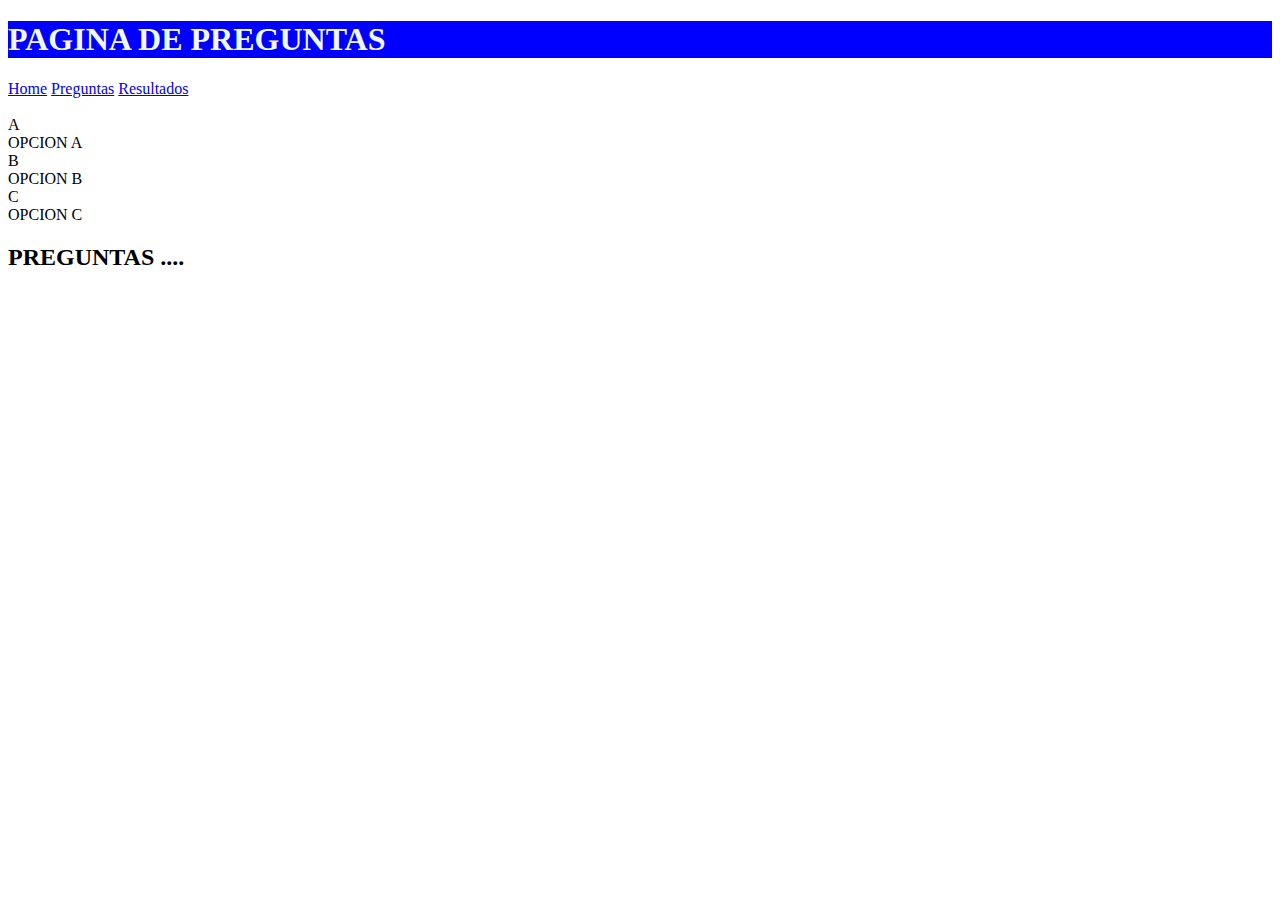
==== pages/quiz.html @ d4bdd30d "html 3 paginas" ====
<!DOCTYPE html>
<html lang="en">
<head>
    <meta charset="UTF-8">
    <meta http-equiv="X-UA-Compatible" content="IE=edge">
    <meta name="viewport" content="width=device-width, initial-scale=1.0">
    <link rel="stylesheet" href="/styles/styles.css">
    <title>QUIZ II</title>
</head>
<body>
    <header>
        
        <h1>PAGINA DE PREGUNTAS</h1>

    </header>

    <main>
        <section>
            
            <div class="nav-bg">
                <nav class="navegacion-principal contenedor">
                    <a href="../index.html">Home</a>
                    <a href="/pages/quiz.html">Preguntas</a>
                    <a href="/pages/resultados.html">Resultados</a>
                </nav>
            </div>

        </section>

        <section>
            <div class="pantalla-juego" id="pantalla-juego">
                <img src="img/ad.svg" alt="" id="imgBandera">
                <div class="opciones">
                    <div class="opcion" id="op0" onclick="comprobarRespuesta(0)">
                        <div class="letra" id="l0">A</div>
                        <div class="nombre" id="n0">OPCION A</div>
                    </div>
                    <div class="opcion" id="op1" onclick="comprobarRespuesta(1)">
                        <div class="letra" id="l1">B</div>
                        <div class="nombre" id="n1">OPCION B</div>
                    </div>
                    <div class="opcion" id="op2" onclick="comprobarRespuesta(2)">
                        <div class="letra" id="l2">C</div>
                        <div class="nombre" id="n2">OPCION C</div>
                    </div>
                </div>
            </div>
        
            <h2>PREGUNTAS ....</h2>


        </section>

    </main>

    <footer></footer>

    <script src="/scripts/script.js"></script>
</body>
</html>
---- styles/styles.css ----
* {
    background-color: rgb(rgb(127, 203, 236), green, blue);
}

header {
    background-color: blue;
    color: aliceblue;
}

input {
    color : aliceblue;
    background-color: rgb(100, 170, 207);
}

#preguntas {
color: aliceblue;
}

#respuesta1 {
    background-color: rgb(rgb(208, 105, 105), green, blue);
}

#respuesta2 {
    background-color: rgb(rgba(214, 220, 92, 0.866), green, blue)
}

#respuesta3 {
    background-color: rgb(rgb(151, 227, 132), green, blue) ;
}

#respuesta4 {
    background-color: rgb(rgb(100, 170, 207), green, blue)
}

@media (min-width: 844px) {
    .facet_sidebar {
      display:flexbox;
    }
  }

@media (min-width: 1024px){
    .facet_sidebar{
        display:flexbox;
    }
}
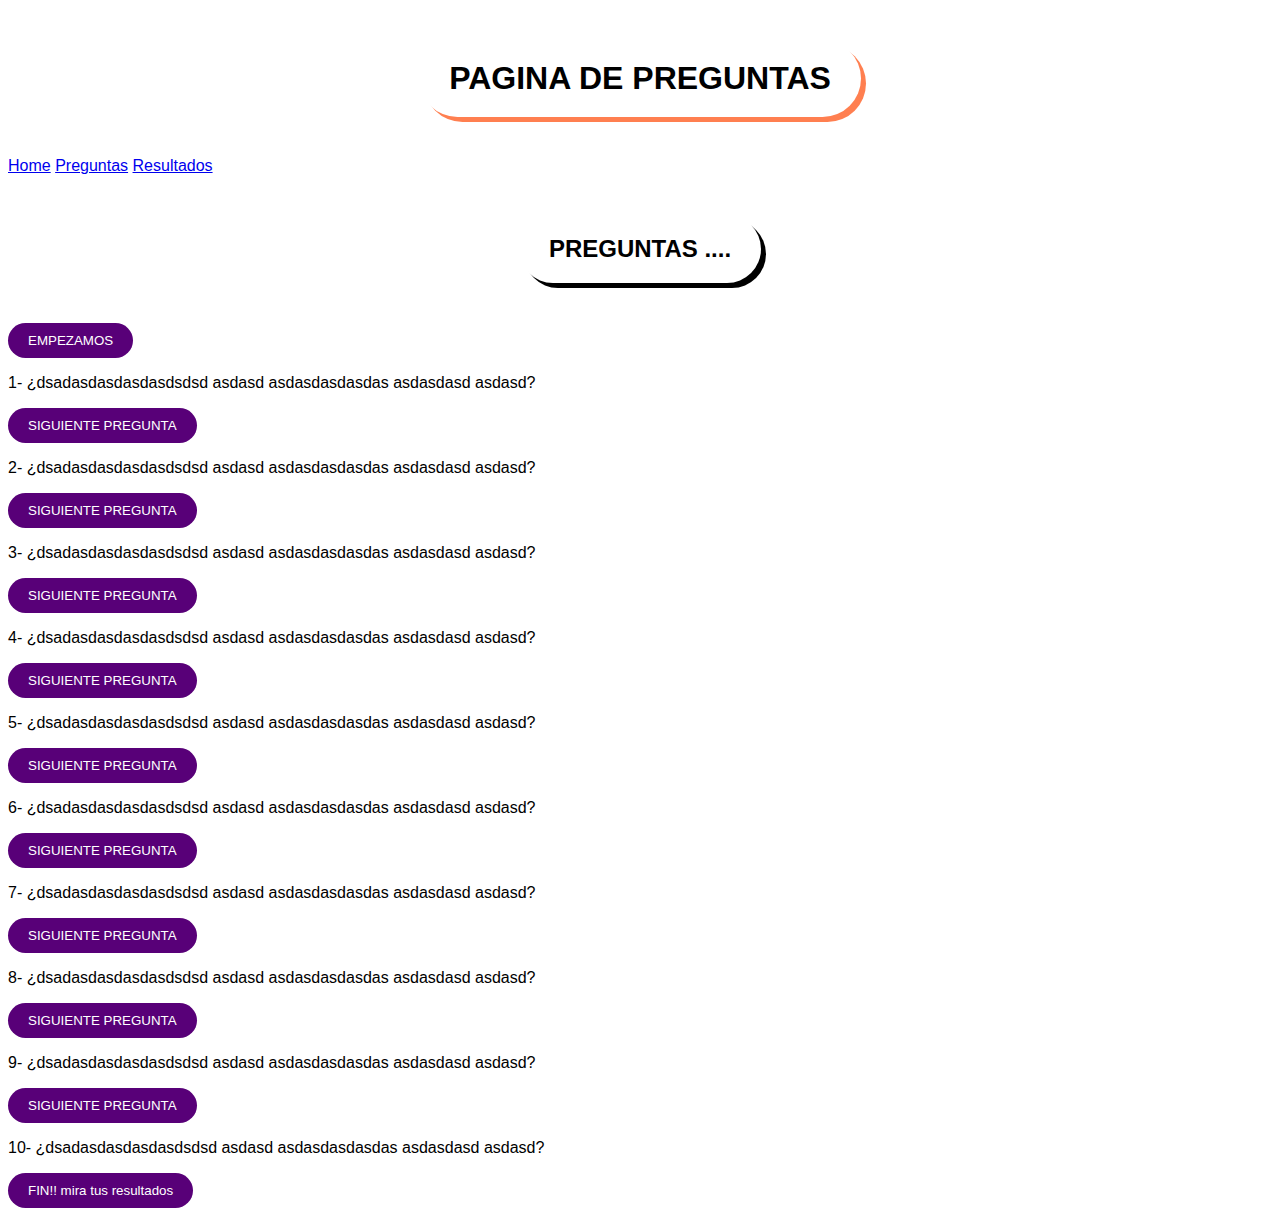
==== commit 4ea876bb: "Solo 1 pagina de html, 1 pregunta por pagina" ====
--- a/pages/quiz.html
+++ b/pages/quiz.html
@@ -28,27 +28,123 @@
         </section>
 
         <section>
-            <div class="pantalla-juego" id="pantalla-juego">
-                <img src="img/ad.svg" alt="" id="imgBandera">
-                <div class="opciones">
-                    <div class="opcion" id="op0" onclick="comprobarRespuesta(0)">
-                        <div class="letra" id="l0">A</div>
-                        <div class="nombre" id="n0">OPCION A</div>
-                    </div>
-                    <div class="opcion" id="op1" onclick="comprobarRespuesta(1)">
-                        <div class="letra" id="l1">B</div>
-                        <div class="nombre" id="n1">OPCION B</div>
-                    </div>
-                    <div class="opcion" id="op2" onclick="comprobarRespuesta(2)">
-                        <div class="letra" id="l2">C</div>
-                        <div class="nombre" id="n2">OPCION C</div>
-                    </div>
-                </div>
+            <h2>PREGUNTAS ....</h2>
+        </section>
+
+        <div>
+            <button class="btn" onclick="rojo()">EMPEZAMOS</button>
+        </div>
+        <section>
+            <div class="pantalla-juego" id="pregunta1">
+
+                <!--aqui tiene que pintar las preguntas JAVI CON JS-->
+                <!--borrar lo el p de debajo de esta linea, es una prueba-->
+                <p>1- ¿dsadasdasdasdasdsdsd asdasd asdasdasdasdas  asdasdasd  asdasd?</p>
+
+                <button class="btn" onclick="siguientePregunta(1)">SIGUIENTE PREGUNTA</button>
+            
             </div>
+        </section>
+        <section>
+            <div class="pantalla-juego" id="pregunta2">
+
+                <!--aqui tiene que pintar las preguntas JAVI CON JS-->
+                <!--borrar lo el p de debajo de esta linea, es una prueba-->
+                <p>2- ¿dsadasdasdasdasdsdsd asdasd asdasdasdasdas  asdasdasd  asdasd?</p>
+
+                <button class="btn" onclick="siguientePregunta(2)">SIGUIENTE PREGUNTA</button>
+            
+            </div>
+        </section>
+        <section>
+            <div class="pantalla-juego" id="pregunta3">
+
+                <!--aqui tiene que pintar las preguntas JAVI CON JS-->
+                <!--borrar lo el p de debajo de esta linea, es una prueba-->
+                <p>3- ¿dsadasdasdasdasdsdsd asdasd asdasdasdasdas  asdasdasd  asdasd?</p>
+
+                <button class="btn" onclick="siguientePregunta(3)">SIGUIENTE PREGUNTA</button>
+            
+            </div>
+        </section>
+        <section>
+            <div class="pantalla-juego" id="pregunta4">
+
+                <!--aqui tiene que pintar las preguntas JAVI CON JS-->
+                <!--borrar lo el p de debajo de esta linea, es una prueba-->
+                <p>4- ¿dsadasdasdasdasdsdsd asdasd asdasdasdasdas  asdasdasd  asdasd?</p>
+
+                <button class="btn" onclick="siguientePregunta(4)">SIGUIENTE PREGUNTA</button>
+            
+            </div>
+        </section>
+        <section>
+            <div class="pantalla-juego" id="pregunta5">
+
+                <!--aqui tiene que pintar las preguntas JAVI CON JS-->
+                <!--borrar lo el p de debajo de esta linea, es una prueba-->
+                <p>5- ¿dsadasdasdasdasdsdsd asdasd asdasdasdasdas  asdasdasd  asdasd?</p>
+
+                <button class="btn" onclick="siguientePregunta(5)">SIGUIENTE PREGUNTA</button>
+            
+            </div>
+        </section>
+        <section>
+            <div class="pantalla-juego" id="pregunta6">
+
+                <!--aqui tiene que pintar las preguntas JAVI CON JS-->
+                <!--borrar lo el p de debajo de esta linea, es una prueba-->
+                <p>6- ¿dsadasdasdasdasdsdsd asdasd asdasdasdasdas  asdasdasd  asdasd?</p>
+
+                <button class="btn" onclick="siguientePregunta(6)">SIGUIENTE PREGUNTA</button>
+            
+            </div>
+        </section>
+        <section>
+            <div class="pantalla-juego" id="pregunta7">
+
+                <!--aqui tiene que pintar las preguntas JAVI CON JS-->
+                <!--borrar lo el p de debajo de esta linea, es una prueba-->
+                <p>7- ¿dsadasdasdasdasdsdsd asdasd asdasdasdasdas  asdasdasd  asdasd?</p>
+
+                <button class="btn" onclick="siguientePregunta(7)">SIGUIENTE PREGUNTA</button>
+            
+            </div>
+        </section>
+        <section>
+            <div class="pantalla-juego" id="pregunta8">
+
+                <!--aqui tiene que pintar las preguntas JAVI CON JS-->
+                <!--borrar lo el p de debajo de esta linea, es una prueba-->
+                <p>8- ¿dsadasdasdasdasdsdsd asdasd asdasdasdasdas  asdasdasd  asdasd?</p>
+
+                <button class="btn" onclick="siguientePregunta(8)">SIGUIENTE PREGUNTA</button>
+            
+            </div>
+        </section>
+        <section>
+            <div class="pantalla-juego" id="pregunta9">
+
+                <!--aqui tiene que pintar las preguntas JAVI CON JS-->
+                <!--borrar lo el p de debajo de esta linea, es una prueba-->
+                <p>9- ¿dsadasdasdasdasdsdsd asdasd asdasdasdasdas  asdasdasd  asdasd?</p>
+
+                <button class="btn" onclick="siguientePregunta(9)">SIGUIENTE PREGUNTA</button>
+            
+            </div>
+        </section>
+    
         
-            <h2>PREGUNTAS ....</h2>
+        <section>
+            <div class="pantalla-juego" id="pregunta10">
 
-
+                <!--aqui tiene que pintar las preguntas JAVI CON JS-->
+                <!--borrar lo el p de debajo de esta linea, es una prueba-->
+                <p>10- ¿dsadasdasdasdasdsdsd asdasd asdasdasdasdas  asdasdasd  asdasd?</p>
+                
+                <button class="btn" onclick="window.location.assign('/pages/resultados.html')">FIN!! mira tus resultados</button>
+            
+            </div>
         </section>
 
     </main>
--- a/styles/styles.css
+++ b/styles/styles.css
@@ -1,45 +1,61 @@
-* {
-    background-color: rgb(rgb(127, 203, 236), green, blue);
+*{
+    box-sizing: border-box;
+    font-family: Arial, Helvetica, sans-serif
 }
 
-header {
-    background-color: blue;
-    color: aliceblue;
+h1{
+    width: fit-content;
+    background-color: #fff;
+    margin: 40px auto;
+    border-radius: 60px;
+    box-shadow: 5px 5px 0 coral;
+    padding: 20px 30px;
 }
 
-input {
-    color : aliceblue;
-    background-color: rgb(100, 170, 207);
+h2 {
+    width: fit-content;
+    background-color: #fff;
+    margin: 40px auto;
+    border-radius: 60px;
+    box-shadow: 5px 5px 0 #000;
+    padding: 20px 30px;
 }
 
-#preguntas {
-color: aliceblue;
+h3 {
+
+    width: fit-content;
+    background-color: #fff;
+    margin: 40px auto;
+    border-radius: 60px;
+    box-shadow: 5px 5px 0 rebeccapurple;
+    padding: 20px 30px;
+
 }
 
-#respuesta1 {
-    background-color: rgb(rgb(208, 105, 105), green, blue);
+/* esto es lo importante para que desaparezcan y aparezcan */
+
+.pregunta1, .pregunta2, .pregunta3, .pregunta4 {
+    display: none;
 }
 
-#respuesta2 {
-    background-color: rgb(rgba(214, 220, 92, 0.866), green, blue)
+
+.pantalla_final {
+    display: none;
 }
 
-#respuesta3 {
-    background-color: rgb(rgb(151, 227, 132), green, blue) ;
+/* esto es lo importante para que desaparezcan y aparezcan */
+
+
+.btn{
+    border: none;
+    background: #580078;
+    color: #fff;
+    padding: 10px 20px;
+    border-radius: 50px;
+    cursor: pointer;
+    transition: .5s;
+}
+.btn:hover{
+    transform: scale(1.1);
 }
 
-#respuesta4 {
-    background-color: rgb(rgb(100, 170, 207), green, blue)
-}
-
-@media (min-width: 844px) {
-    .facet_sidebar {
-      display:flexbox;
-    }
-  }
-
-@media (min-width: 1024px){
-    .facet_sidebar{
-        display:flexbox;
-    }
-}